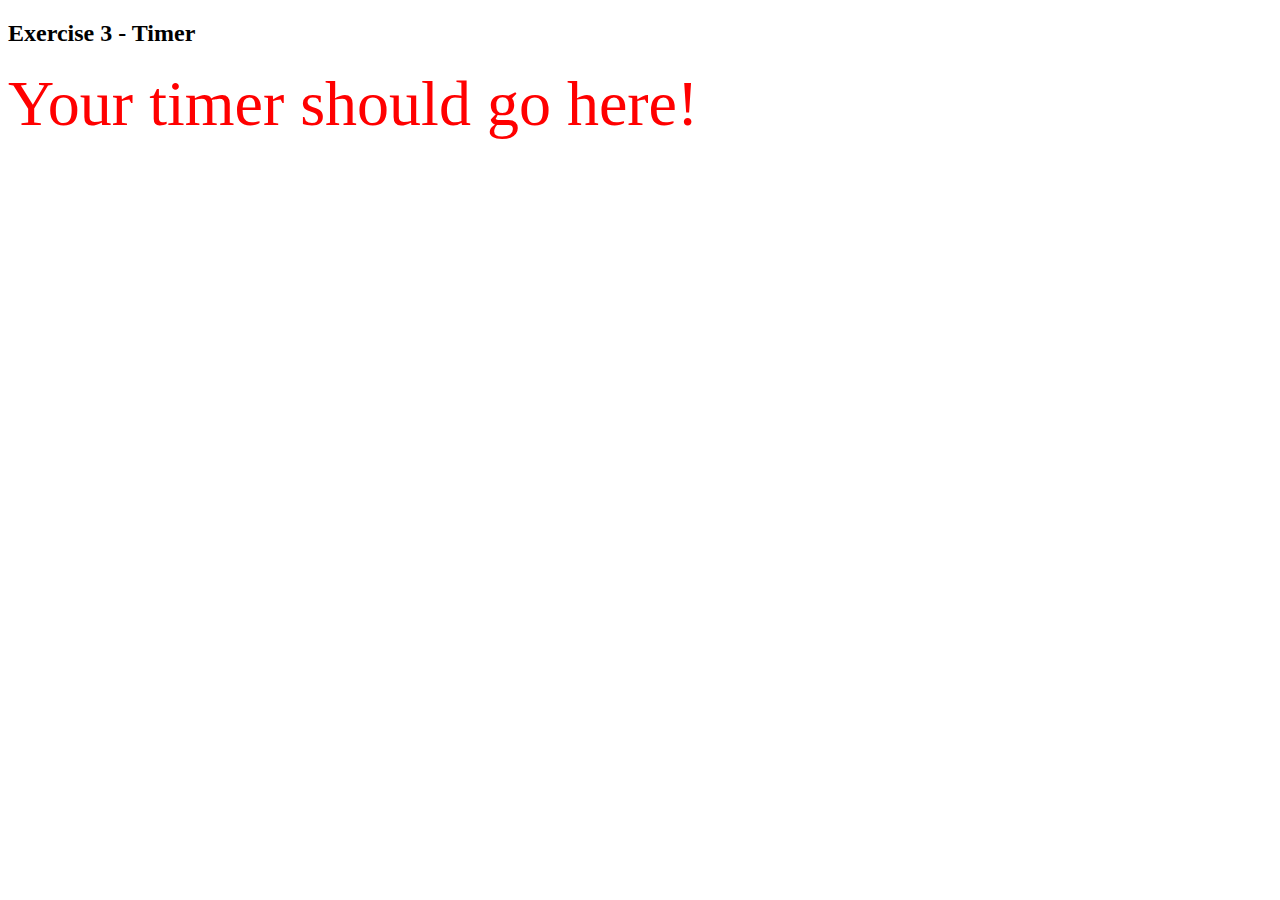
==== Exercise 3 - Timer/timer.html @ 638b7ac1 "Initial commit" ====
<!DOCTYPE html>
<html>

<head>
    <link rel="stylesheet" href="timer.css">
</head>

<body>

    <h2>Exercise 3 - Timer</h2>

    <div id="myTimer">
        Your timer should go here!
    </div>

    <script src="./timer.js"></script>

</body>

</html>
---- Exercise 3 - Timer/timer.css ----
#myTimer {
    color: red;
    font-size: 64px;
}
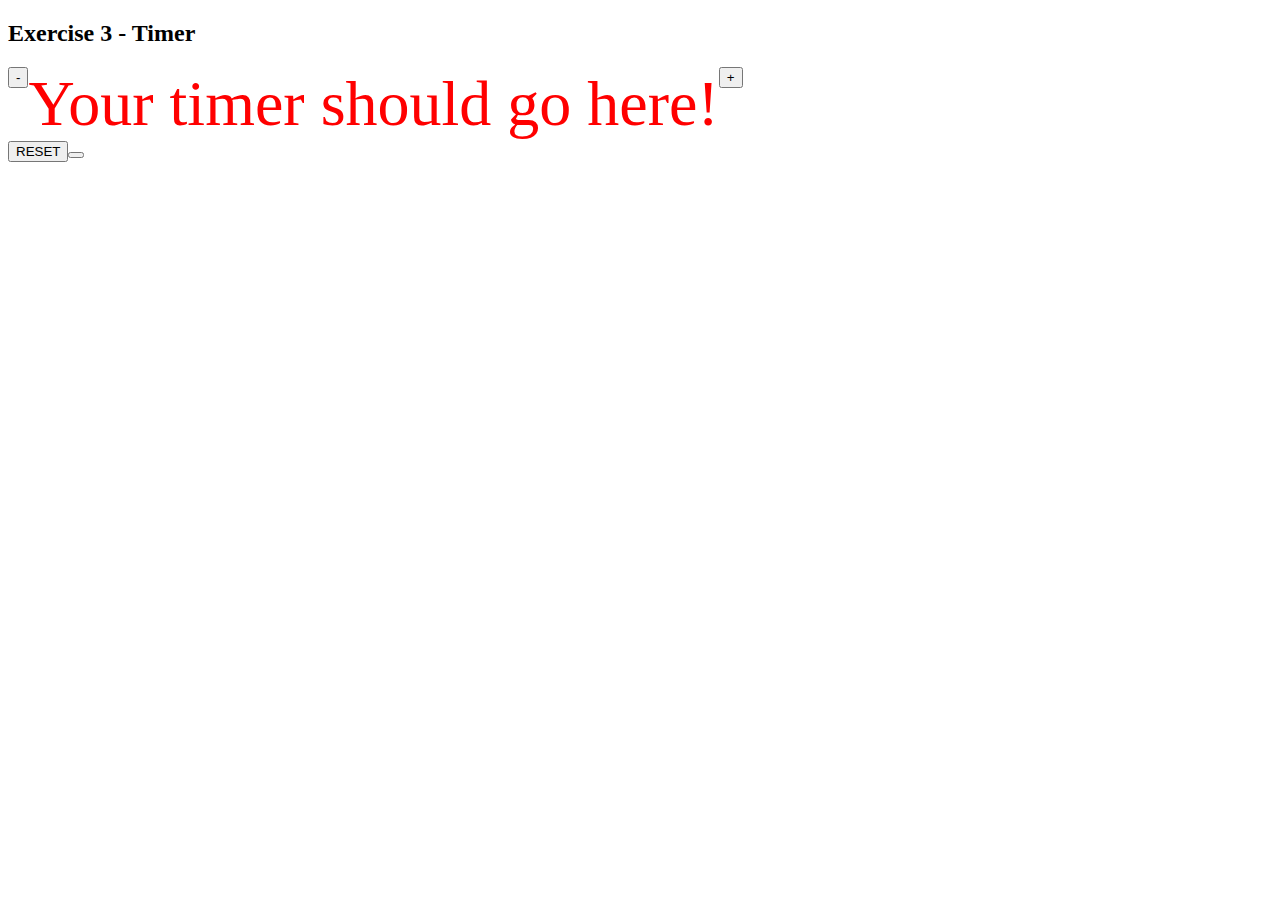
==== commit 5fc7cb11: "index" ====
--- a/Exercise 3 - Timer/timer.html
+++ b/Exercise 3 - Timer/timer.html
@@ -8,10 +8,25 @@
 <body>
 
     <h2>Exercise 3 - Timer</h2>
-
+    <div class="container">
+<div class="timing">
+    <div>
+        <button id="substract">-</button>
+    </div>
     <div id="myTimer">
         Your timer should go here!
     </div>
+    <div><button id="addition">+</button></div>
+</div>
+    <div class="controllers">
+        <div class="reseter">
+            <button id="reset">RESET</button>
+        </div> 
+        <div class="starter">
+            <button id="start"></button>
+        </div>
+    </div>
+</div>
 
     <script src="./timer.js"></script>
 
--- a/Exercise 3 - Timer/timer.css
+++ b/Exercise 3 - Timer/timer.css
@@ -1,4 +1,13 @@
 #myTimer {
     color: red;
     font-size: 64px;
+}
+.timing{
+    display: flex;
+    gap: 3;
+}
+.controllers{
+    display: flex;
+    gap: 3;
+    
 }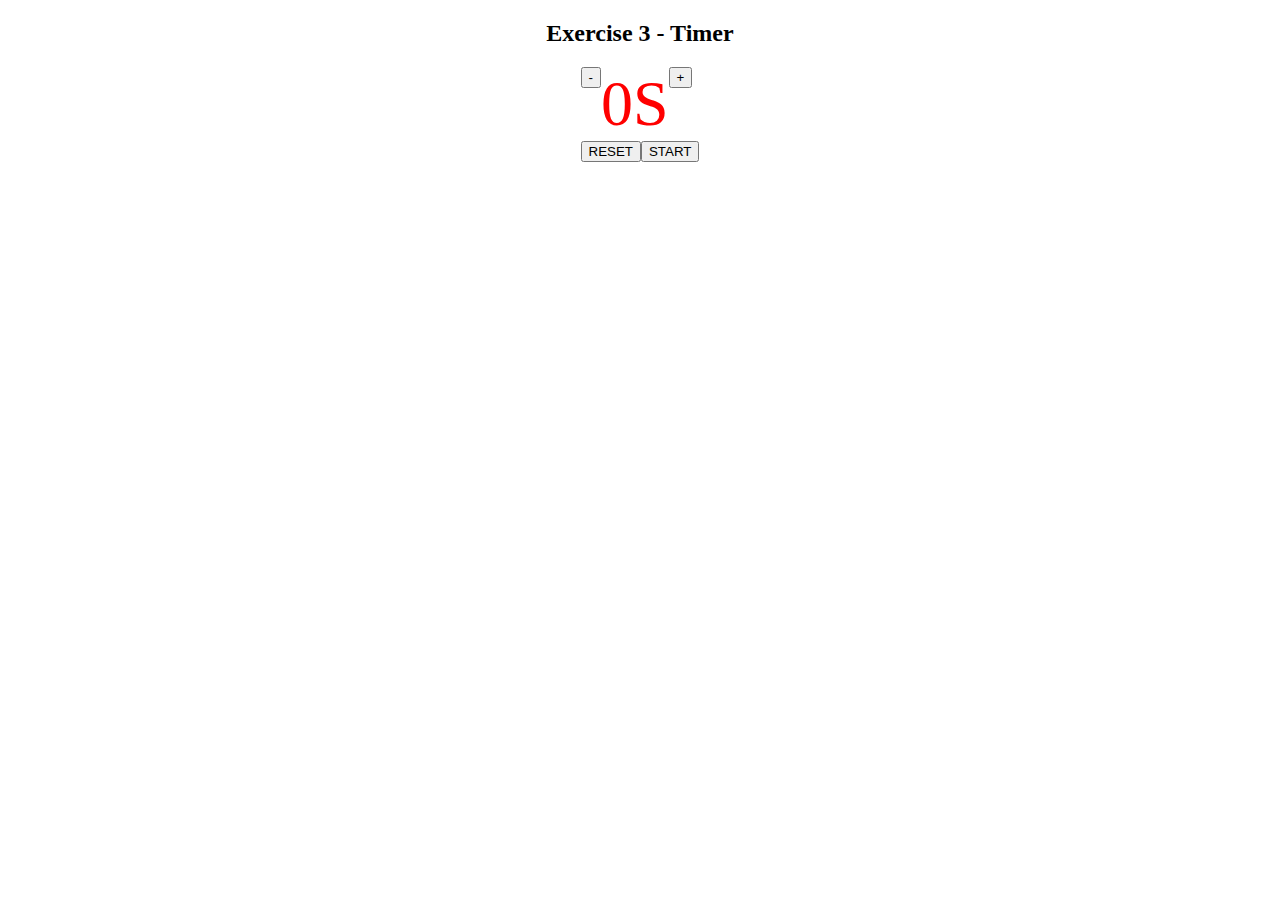
==== commit 73cd78d4: "commit" ====
--- a/Exercise 3 - Timer/timer.html
+++ b/Exercise 3 - Timer/timer.html
@@ -13,9 +13,8 @@
     <div>
         <button id="substract">-</button>
     </div>
-    <div id="myTimer">
-        Your timer should go here!
-    </div>
+    
+    <div id="myTimer">0S</div>
     <div><button id="addition">+</button></div>
 </div>
     <div class="controllers">
@@ -23,7 +22,7 @@
             <button id="reset">RESET</button>
         </div> 
         <div class="starter">
-            <button id="start"></button>
+            <button id="start">START</button>
         </div>
     </div>
 </div>
--- a/Exercise 3 - Timer/timer.css
+++ b/Exercise 3 - Timer/timer.css
@@ -9,5 +9,9 @@
 .controllers{
     display: flex;
     gap: 3;
+    place-items: center;
     
+}
+body{
+   place-items: center;
 }